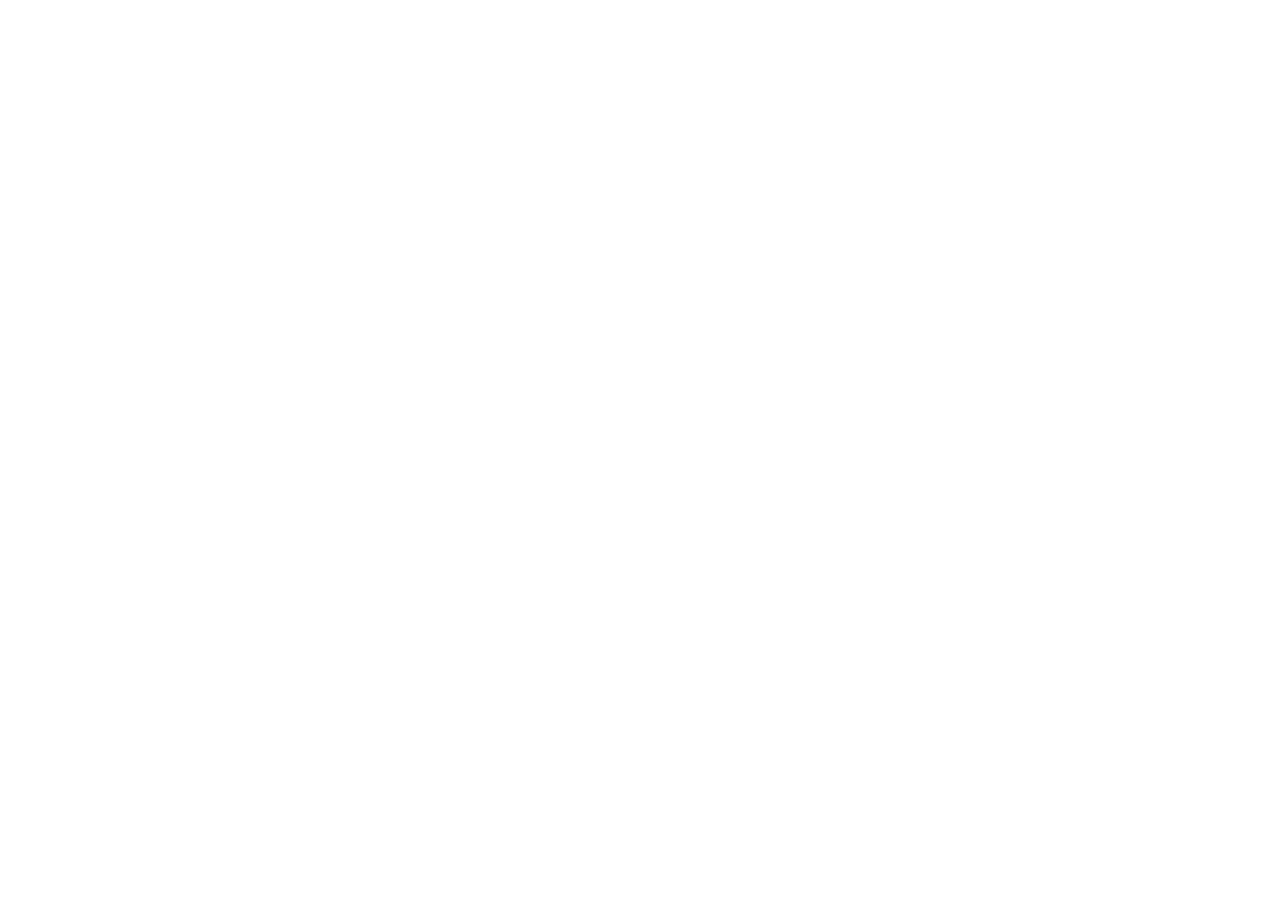
==== index.html @ f76f00c2 "index" ====
<!DOCTYPE html>
<html lang="en">
  <head>
    <meta charset="UTF-8" />
    <meta name="viewport" content="width=device-width, initial-scale=1.0" />
    <title>Document</title>
  </head>
  <body></body>
</html>
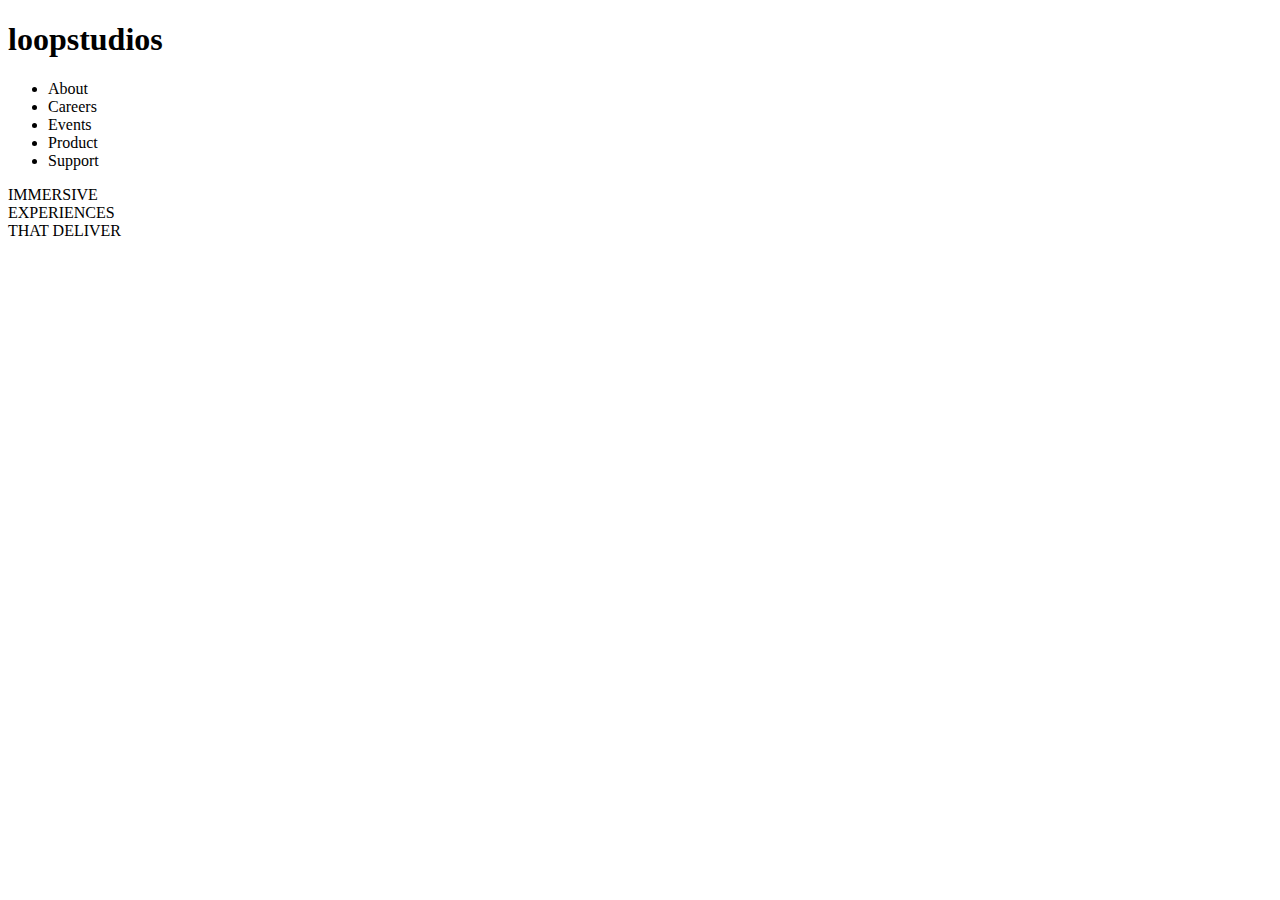
==== commit d13c81e8: "2" ====
--- a/index.html
+++ b/index.html
@@ -1,9 +1,27 @@
 <!DOCTYPE html>
-<html lang="en">
+<html lang="fr">
   <head>
     <meta charset="UTF-8" />
     <meta name="viewport" content="width=device-width, initial-scale=1.0" />
-    <title>Document</title>
+    <title>loopstudios</title>
   </head>
-  <body></body>
+  <body>
+    <header>
+      <h1>loopstudios</h1>
+      <ul>
+        <li>About</li>
+        <li>Careers</li>
+        <li>Events</li>
+        <li>Product</li>
+        <li>Support</li>
+      </ul>
+      <p>
+        IMMERSIVE<br />
+        EXPERIENCES<br />
+        THAT DELIVER
+      </p>
+    </header>
+    <footer></footer>
+    <script src="./script.js"></script>
+  </body>
 </html>
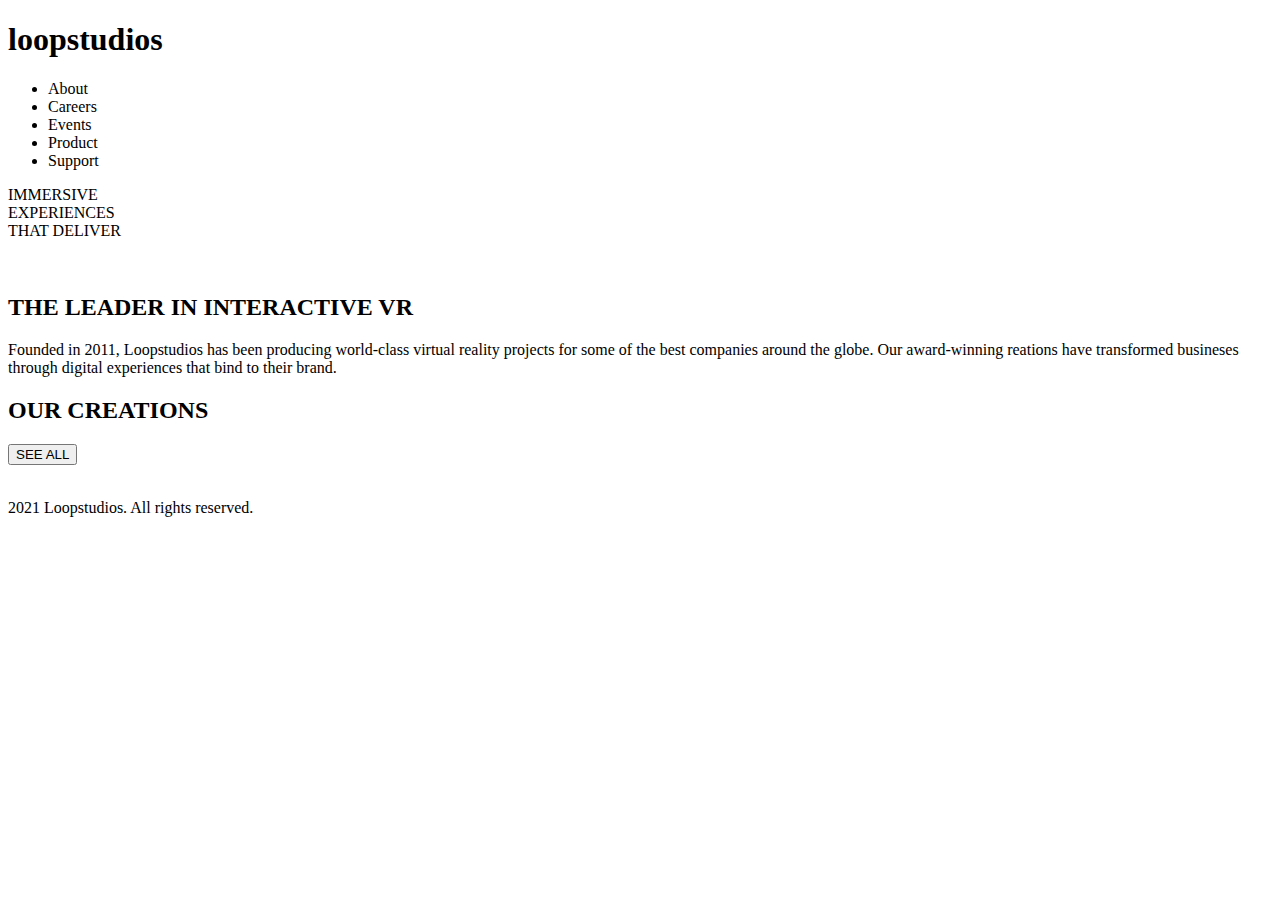
==== commit a408d0f3: "a" ====
--- a/index.html
+++ b/index.html
@@ -8,20 +8,51 @@
   <body>
     <header>
       <h1>loopstudios</h1>
-      <ul>
-        <li>About</li>
-        <li>Careers</li>
-        <li>Events</li>
-        <li>Product</li>
-        <li>Support</li>
-      </ul>
+      <nav>
+        <ul>
+          <li>About</li>
+          <li>Careers</li>
+          <li>Events</li>
+          <li>Product</li>
+          <li>Support</li>
+        </ul>
+      </nav>
+      <a href="http://"></a>
       <p>
         IMMERSIVE<br />
         EXPERIENCES<br />
         THAT DELIVER
       </p>
     </header>
-    <footer></footer>
+    <section>
+      <img src="" />
+      <h2>THE LEADER IN INTERACTIVE VR</h2>
+      <p>
+        Founded in 2011, Loopstudios has been producing world-class virtual
+        reality projects for some of the best companies around the globe. Our
+        award-winning reations have transformed busineses through digital
+        experiences that bind to their brand.
+      </p>
+    </section>
+    <section>
+      <h2>OUR CREATIONS</h2>
+      <button>SEE ALL</button>
+      <img src="" alt="" /><img src="" alt="" /><img src="" alt="" /><img
+        src=""
+        alt=""
+      />
+      <img src="" alt="" /><img src="" alt="" /><img src="" alt="" /><img
+        src=""
+        alt=""
+      />
+    </section>
+    <footer>
+      <img src="" alt="" /><img src="" alt="" /><img src="" alt="" /><img
+        src=""
+        alt=""
+      />
+      <p>2021 Loopstudios. All rights reserved.</p>
+    </footer>
     <script src="./script.js"></script>
   </body>
 </html>
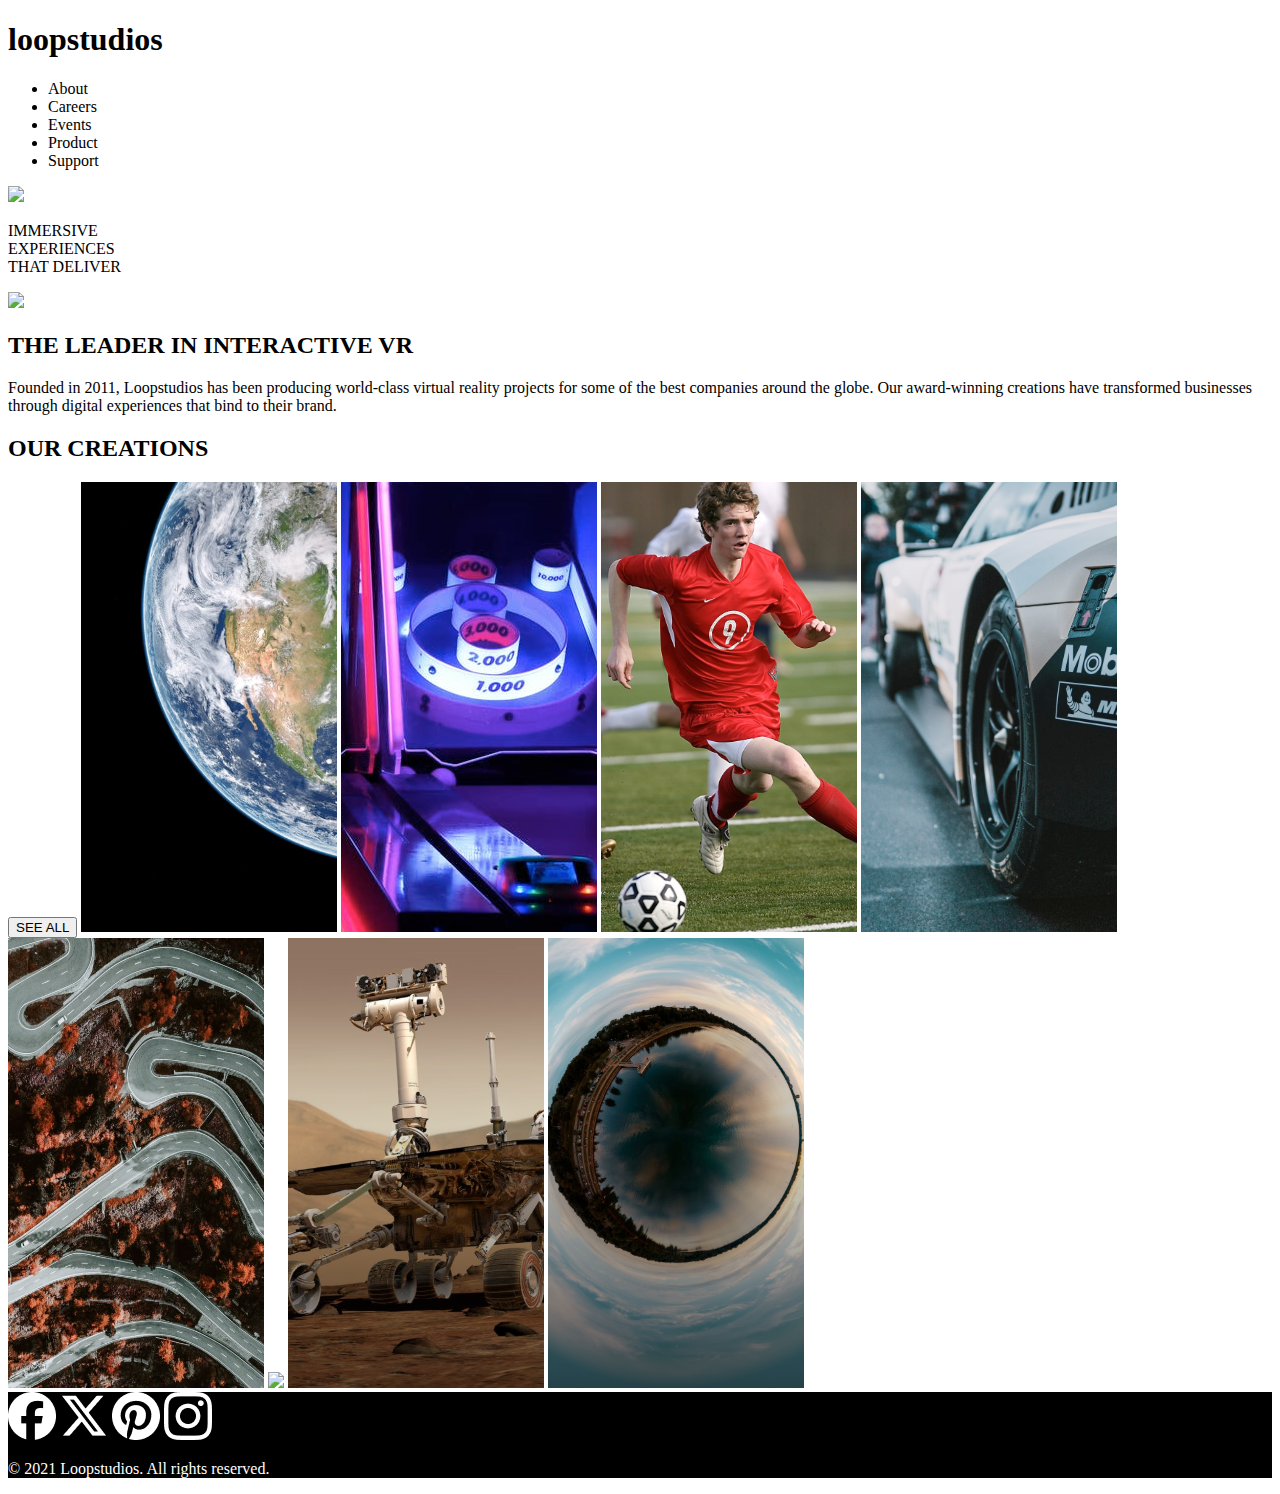
==== commit 5f95c8cb: "4" ====
--- a/index.html
+++ b/index.html
@@ -4,11 +4,12 @@
     <meta charset="UTF-8" />
     <meta name="viewport" content="width=device-width, initial-scale=1.0" />
     <title>loopstudios</title>
+    <link rel="stylesheet" href="style.css" />
   </head>
   <body>
     <header>
-      <h1>loopstudios</h1>
-      <nav>
+      <h1 class="h1">loopstudios</h1>
+      <nav class="navebar">
         <ul>
           <li>About</li>
           <li>Careers</li>
@@ -17,41 +18,42 @@
           <li>Support</li>
         </ul>
       </nav>
-      <a href="http://"></a>
-      <p>
+      <img src="./img/Bitmap.svg" class="imageOne" />
+      <p class="p1">
         IMMERSIVE<br />
         EXPERIENCES<br />
         THAT DELIVER
       </p>
     </header>
-    <section>
-      <img src="" />
-      <h2>THE LEADER IN INTERACTIVE VR</h2>
-      <p>
+    <section class="s1">
+      <img src="./img/Bitmap2.svg" />
+      <h2 class="h21">THE LEADER IN INTERACTIVE VR</h2>
+      <p class="p2">
         Founded in 2011, Loopstudios has been producing world-class virtual
         reality projects for some of the best companies around the globe. Our
-        award-winning reations have transformed busineses through digital
+        award-winning creations have transformed businesses through digital
         experiences that bind to their brand.
       </p>
     </section>
-    <section>
-      <h2>OUR CREATIONS</h2>
-      <button>SEE ALL</button>
-      <img src="" alt="" /><img src="" alt="" /><img src="" alt="" /><img
-        src=""
-        alt=""
-      />
-      <img src="" alt="" /><img src="" alt="" /><img src="" alt="" /><img
-        src=""
-        alt=""
-      />
+    <section class="s2">
+      <h2 class="h23">OUR CREATIONS</h2>
+      <button class="button">SEE ALL</button>
+      <img src="./img/Bitmap(7).svg" />
+      <img src="./img/Bitmap(6).svg" />
+      <img src="./img/Bitmap(11).svg" />
+      <img src="./img/Bitmap(10).svg" />
+      <img src="./img/Bitmap(8).svg" />
+      <img src="./img/Bitmap(9).svg" />
+      <img src="./img/Bitmap(3).svg" />
+      <img src="./img/Bitmap(5).svg" />
     </section>
     <footer>
-      <img src="" alt="" /><img src="" alt="" /><img src="" alt="" /><img
-        src=""
-        alt=""
-      />
-      <p>2021 Loopstudios. All rights reserved.</p>
+      <img src="./img/PlatformFacebook_ColorNegativefacebook.png" />
+      <img src="./img/PlatformX_Twitter_ColorNegativetwitter.png" />
+      <img src="./img/PlatformPinterest_ColorNegativepinter.png" />
+      <img src="./img/PlatformInstagram_ColorNegativeinsta.png" />
+
+      <p class="pf">&copy; 2021 Loopstudios. All rights reserved.</p>
     </footer>
     <script src="./script.js"></script>
   </body>
--- a/style.css
+++ b/style.css
@@ -0,0 +1,9 @@
+footer {
+  background-color: black;
+}
+
+.pf {
+  color: white;
+}
+.imageOne {
+}
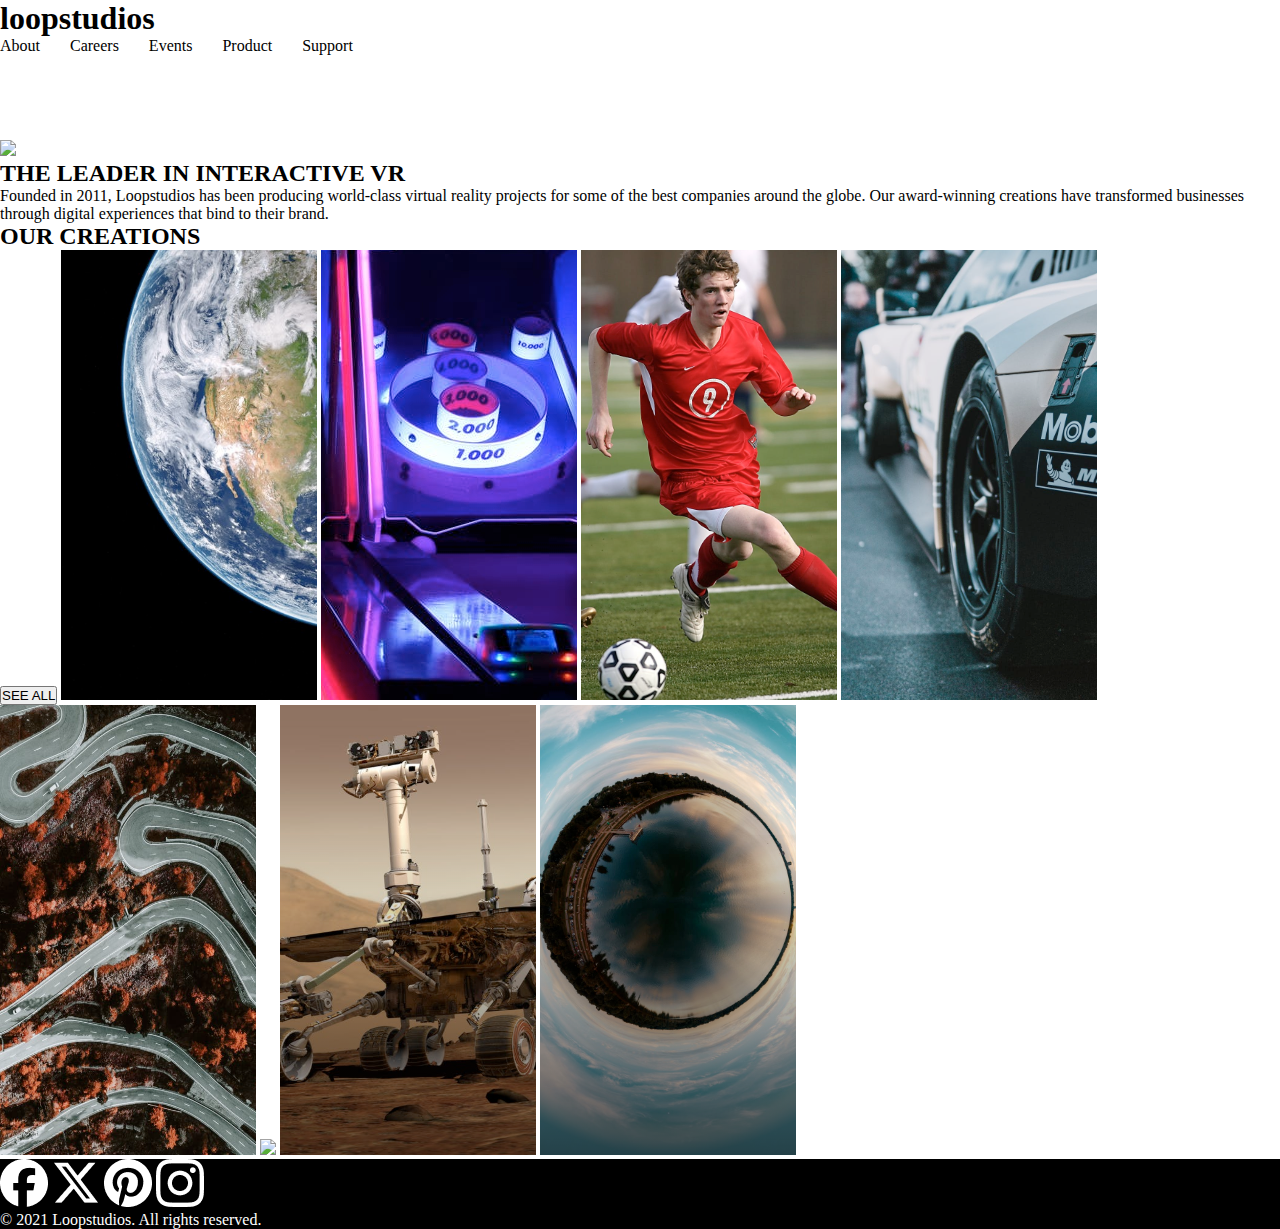
==== commit a2fb1bbc: "5" ====
--- a/index.html
+++ b/index.html
@@ -9,7 +9,7 @@
   <body>
     <header>
       <h1 class="h1">loopstudios</h1>
-      <nav class="navebar">
+      <nav class="bare">
         <ul>
           <li>About</li>
           <li>Careers</li>
@@ -18,12 +18,12 @@
           <li>Support</li>
         </ul>
       </nav>
-      <img src="./img/Bitmap.svg" class="imageOne" />
-      <p class="p1">
+
+      <h2 class="mainS">
         IMMERSIVE<br />
         EXPERIENCES<br />
         THAT DELIVER
-      </p>
+      </h2>
     </header>
     <section class="s1">
       <img src="./img/Bitmap2.svg" />
--- a/style.css
+++ b/style.css
@@ -1,9 +1,30 @@
 footer {
   background-color: black;
+}
+* {
+  padding: 0%;
+  margin: 0%;
 }
 
 .pf {
   color: white;
 }
-.imageOne {
+
+header {
+  background-image: url(./img/Bitmap.svg);
+  background-repeat: no-repeat;
+  position: relative;
 }
+.mainS {
+  color: white;
+  border: white;
+  border: 2px solid;
+}
+ul {
+  list-style: none;
+  display: flex;
+  align-content: end;
+}
+li {
+  margin-right: 30px;
+}
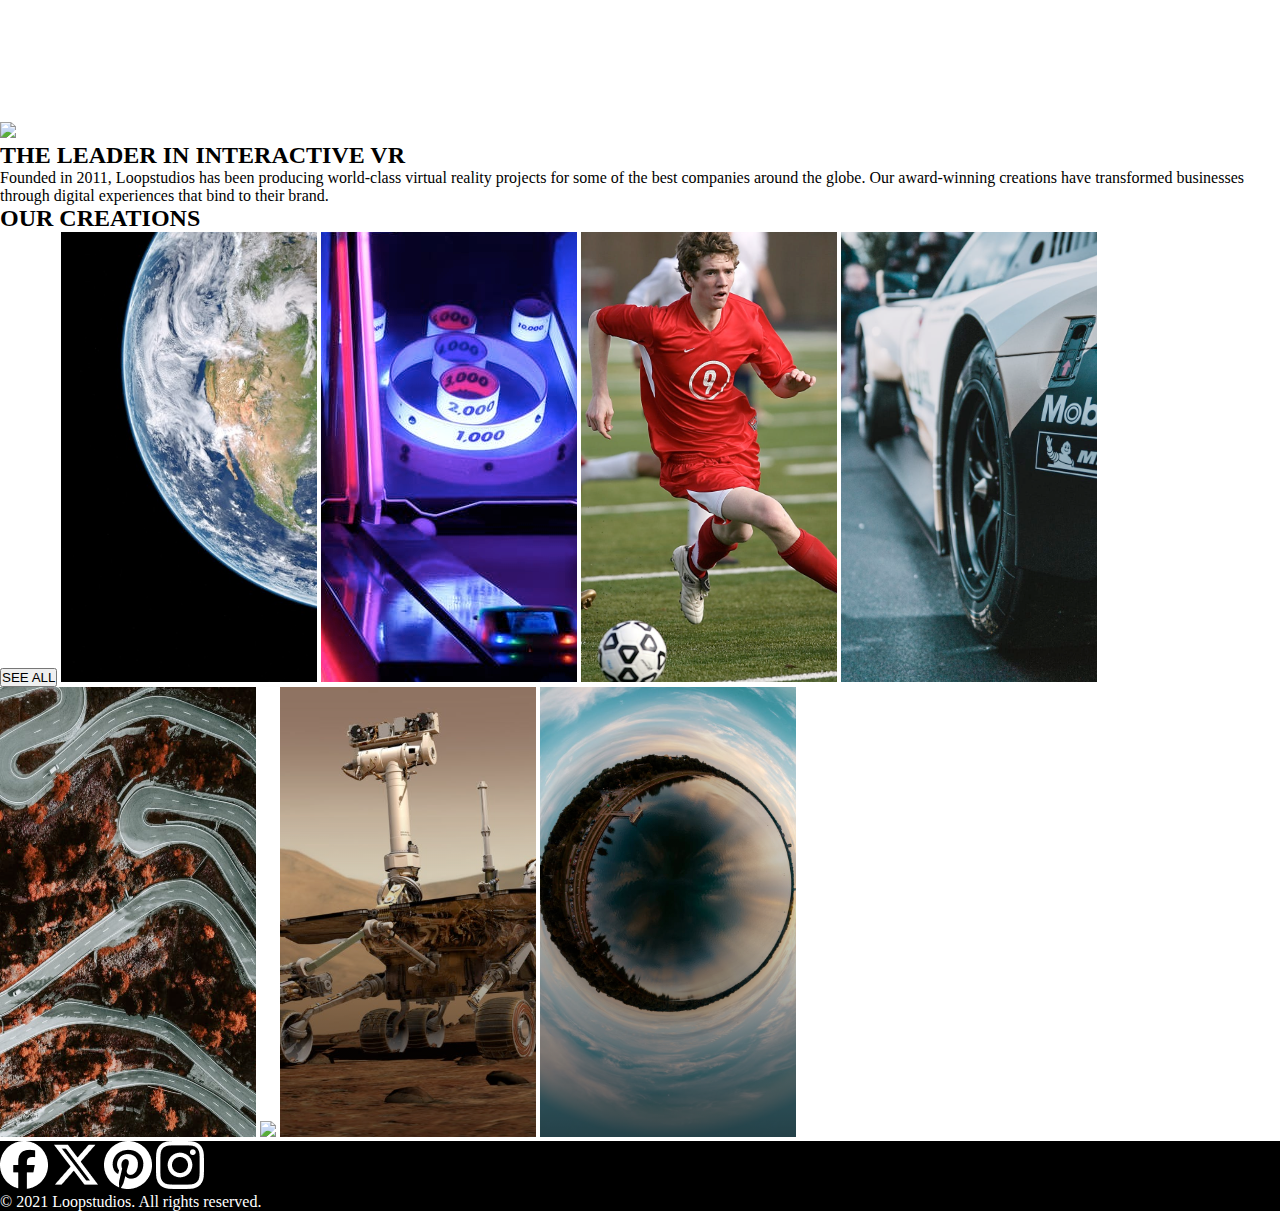
==== commit aed50e58: "cinq" ====
--- a/index.html
+++ b/index.html
@@ -11,11 +11,11 @@
       <h1 class="h1">loopstudios</h1>
       <nav class="bare">
         <ul>
-          <li>About</li>
-          <li>Careers</li>
-          <li>Events</li>
-          <li>Product</li>
-          <li>Support</li>
+          <li><a href="#" class="list">About</a></li>
+          <li><a href="#" class="list">Careers</a></li>
+          <li><a href="#" class="list">Events</a></li>
+          <li><a href="#" class="list">Products</a></li>
+          <li><a href="#" class="list">Support</a></li>
         </ul>
       </nav>
 
--- a/style.css
+++ b/style.css
@@ -16,15 +16,22 @@
   position: relative;
 }
 .mainS {
+  border: 2px solid white;
   color: white;
-  border: white;
-  border: 2px solid;
 }
+
 ul {
   list-style: none;
   display: flex;
-  align-content: end;
+  float: right;
+}
+header li a {
+  text-decoration: none;
+  color: white;
 }
 li {
   margin-right: 30px;
 }
+h1 {
+  color: white;
+}
